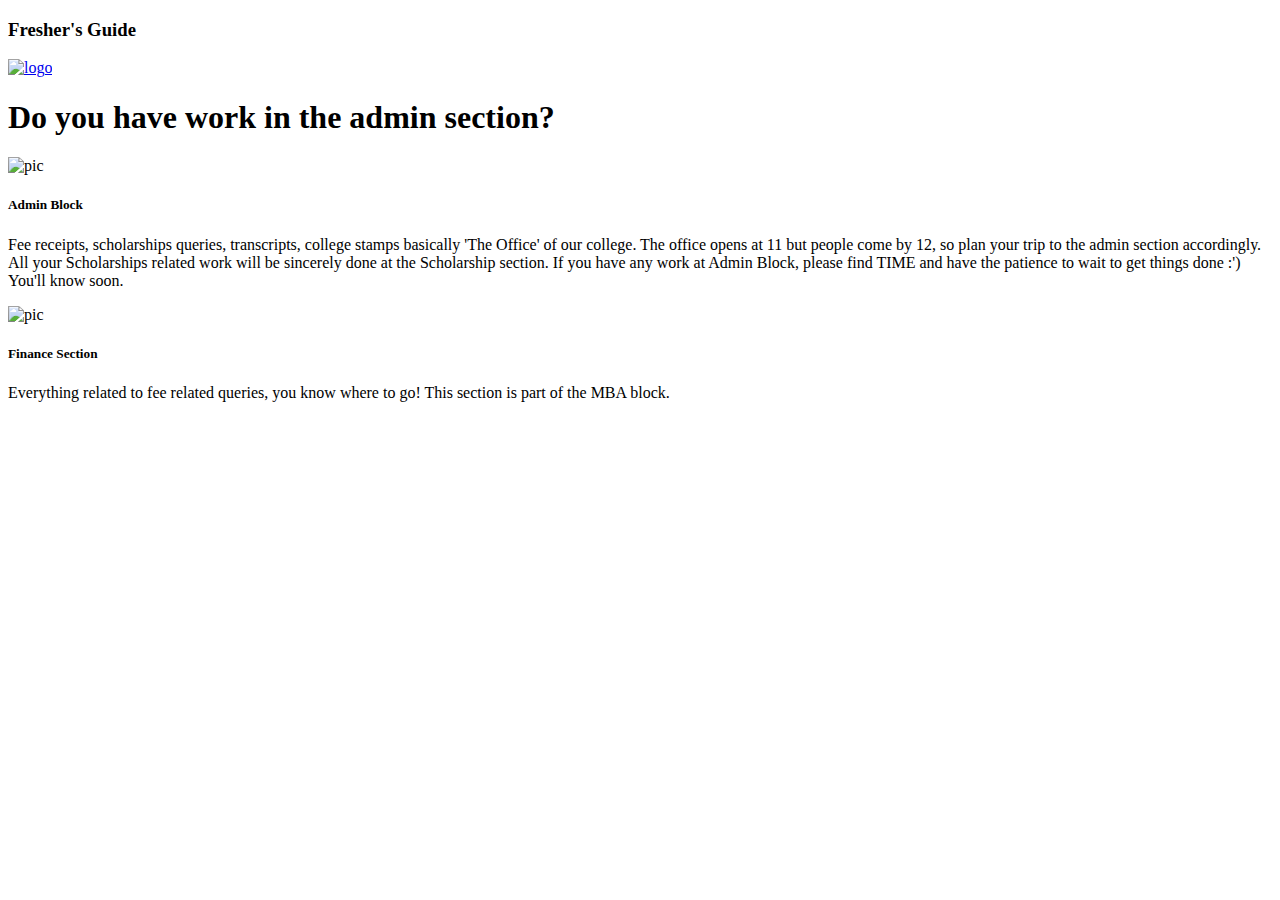
==== admin.html @ cdd2f2a5 "content addition" ====
<!doctype html>
<html lang="en">
  <head>
    <!-- Required meta tags -->
    <meta charset="utf-8">
    <meta name="viewport" content="width=device-width, initial-scale=1">

    <!-- Bootstrap CSS -->
    <link href="https://cdn.jsdelivr.net/npm/bootstrap@5.1.3/dist/css/bootstrap.min.css" rel="stylesheet" integrity="sha384-1BmE4kWBq78iYhFldvKuhfTAU6auU8tT94WrHftjDbrCEXSU1oBoqyl2QvZ6jIW3" crossorigin="anonymous">
    <link href="style.css" rel="stylesheet">

    <title>Fresher's Guide | GDSC JSSSSTU</title>
  </head>
  <body>

    <!--Header-->
    <div class="container-fluid">
      <div class="row bg-white px-3">
          <div class="col-lg-9 col-md-7 pt-3 py-md-3">
              <h3 class="text-center text-md-start">Fresher's Guide</h3>
          </div>
          <div class="col-lg-3 col-md-5 logo pb-2 py-md-2 d-flex justify-content-center justify-content-lg-start">
              <a href="https://dscjssstu.in" target="_blank">
                  <img src="./images/logo.PNG" alt="logo"/>
              </a>
          </div>
      </div>
  </div>
    
    <div class="container-fluid main-div py-3">

        <div class="row d-flex justify-content-center p-3">
          <h1 class="text-center text-white fw-bold">Do you have work in the admin section?
          </h1>
        </div>

        <!--A Point-->
        <div class="row d-flex justify-content-center p-3">
            <div class="col-md-8">
                <div class="card mb-3">
                    <div class="row g-0">

                      <div class="col-md-4">
                        <!--Image-->
                        <img src="..." class="img-fluid rounded-start" alt="pic">
                      </div>

                      <div class="col-md-8">
                        <div class="card-body py-4">
                          <!--Point Title-->
                          <h5 class="card-title">
                              Admin Block
                          </h5>

                          <!--Point Content-->
                          <p class="card-text">
                            Fee receipts, scholarships queries, transcripts, college stamps basically 'The Office' of our college. 
                            The office opens at 11 but people come by 12, so plan your trip to the admin section accordingly.
                            
                            All your Scholarships related work will be sincerely done at the Scholarship section. 
                            
                            If you have any work at Admin Block, please find TIME and have the patience to wait to get things done :') You'll know soon. 
                            
                          </p>
                        </div>
                      </div>
                      
                    </div>
                  </div>
            </div>
        </div>

        <div class="row d-flex justify-content-center p-3">
          <div class="col-md-8">
              <div class="card mb-3">
                  <div class="row g-0">

                    <div class="col-md-4">
                      <!--Image-->
                      <img src="..." class="img-fluid rounded-start" alt="pic">
                    </div>

                    <div class="col-md-8">
                      <div class="card-body py-4">
                        <!--Point Title-->
                        <h5 class="card-title">
                            Finance Section
                        </h5>

                        <!--Point Content-->
                        <p class="card-text">
                          Everything related to fee related queries, you know where to go! 
                          This section is part of the MBA block.
                          
                        </p>
                      </div>
                    </div>
                    
                  </div>
                </div>
          </div>
      </div>


    </div>
    <script src="https://cdn.jsdelivr.net/npm/bootstrap@5.1.3/dist/js/bootstrap.bundle.min.js" integrity="sha384-ka7Sk0Gln4gmtz2MlQnikT1wXgYsOg+OMhuP+IlRH9sENBO0LRn5q+8nbTov4+1p" crossorigin="anonymous"></script>
  </body>
</html>
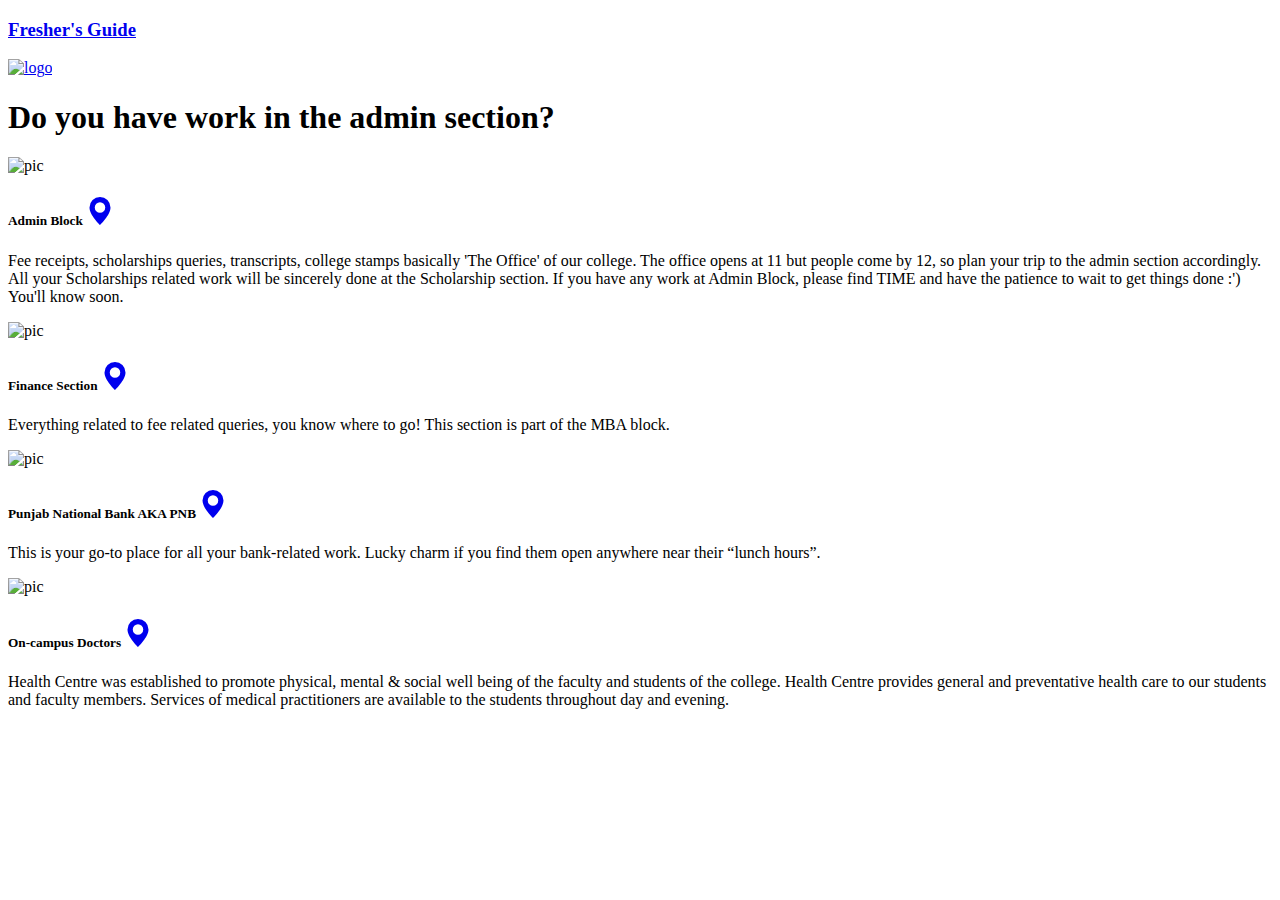
==== commit b4b3939e: "shift pnb" ====
--- a/admin.html
+++ b/admin.html
@@ -17,7 +17,7 @@
     <div class="container-fluid">
       <div class="row bg-white px-3">
           <div class="col-lg-9 col-md-7 pt-3 py-md-3">
-              <h3 class="text-center text-md-start">Fresher's Guide</h3>
+            <a href="./index.html"><h3 class="text-center text-md-start">Fresher's Guide</h3></a>
           </div>
           <div class="col-lg-3 col-md-5 logo pb-2 py-md-2 d-flex justify-content-center justify-content-lg-start">
               <a href="https://dscjssstu.in" target="_blank">
@@ -42,7 +42,7 @@
 
                       <div class="col-md-4">
                         <!--Image-->
-                        <img src="..." class="img-fluid rounded-start" alt="pic">
+                        <img src="./images/Admin_Block.jpg" class="img-fluid rounded-start" alt="pic">
                       </div>
 
                       <div class="col-md-8">
@@ -50,6 +50,16 @@
                           <!--Point Title-->
                           <h5 class="card-title">
                               Admin Block
+
+                              <!--Maps Link-->
+                              <a href="https://goo.gl/maps/x4va1oCsjJj4Rytr9" class="map-link">
+                                <span class="float-end pe-2">
+                                  <svg xmlns="http://www.w3.org/2000/svg" width="28" height="28" fill="currentColor" class="bi bi-geo-alt-fill" viewBox="0 0 16 16">
+                                    <path d="M8 16s6-5.686 6-10A6 6 0 0 0 2 6c0 4.314 6 10 6 10zm0-7a3 3 0 1 1 0-6 3 3 0 0 1 0 6z"/>
+                                  </svg>
+                                </span>
+                              </a>
+                              
                           </h5>
 
                           <!--Point Content-->
@@ -77,14 +87,22 @@
 
                     <div class="col-md-4">
                       <!--Image-->
-                      <img src="..." class="img-fluid rounded-start" alt="pic">
+                      <img src="./images/MBA_Block.jpg" class="img-fluid rounded-start" alt="pic">
                     </div>
 
                     <div class="col-md-8">
                       <div class="card-body py-4">
                         <!--Point Title-->
                         <h5 class="card-title">
-                            Finance Section
+                          Finance Section
+                          <a href="https://goo.gl/maps/N7MP6RCHzWBEji9PA" class="map-link">
+                            <span class="float-end pe-2">
+                              <svg xmlns="http://www.w3.org/2000/svg" width="28" height="28" fill="currentColor" class="bi bi-geo-alt-fill" viewBox="0 0 16 16">
+                                <path d="M8 16s6-5.686 6-10A6 6 0 0 0 2 6c0 4.314 6 10 6 10zm0-7a3 3 0 1 1 0-6 3 3 0 0 1 0 6z"/>
+                              </svg>
+                            </span>
+                          </a>
+
                         </h5>
 
                         <!--Point Content-->
@@ -101,6 +119,84 @@
           </div>
       </div>
 
+              <!--A Point-->
+              <div class="row d-flex justify-content-center p-3">
+                <div class="col-md-8">
+                    <div class="card mb-3">
+                        <div class="row g-0">
+      
+                          <div class="col-md-4">
+                            <!--Image-->
+                            <img src="./images/pnb.jpeg" class="img-fluid rounded-start" alt="pic">
+                          </div>
+      
+                          <div class="col-md-8">
+                            <div class="card-body py-4">
+                              <!--Point Title-->
+                              <h5 class="card-title">
+                                Punjab National Bank AKA PNB
+                                <a href="https://goo.gl/maps/VvmDCeKuVsyxuZ137" class="map-link">
+                                  <span class="float-end pe-2">
+                                    <svg xmlns="http://www.w3.org/2000/svg" width="28" height="28" fill="currentColor" class="bi bi-geo-alt-fill" viewBox="0 0 16 16">
+                                      <path d="M8 16s6-5.686 6-10A6 6 0 0 0 2 6c0 4.314 6 10 6 10zm0-7a3 3 0 1 1 0-6 3 3 0 0 1 0 6z"/>
+                                    </svg>
+                                  </span>
+                                </a>
+      
+                              </h5>
+      
+                              <!--Point Content-->
+                              <p class="card-text">
+                                This is your go-to place for all your bank-related work. Lucky charm if you find them open anywhere near their “lunch hours”.
+      
+                              </p>
+                            </div>
+                          </div>
+                          
+                        </div>
+                      </div>
+                </div>
+            </div>
+            
+      <div class="row d-flex justify-content-center p-3">
+        <div class="col-md-8">
+            <div class="card mb-3">
+                <div class="row g-0">
+
+                  <div class="col-md-4">
+                    <!--Image-->
+                    <img src="./images/doctors.jpg" class="img-fluid rounded-start" alt="pic">
+                  </div>
+
+                  <div class="col-md-8">
+                    <div class="card-body py-4">
+                      <!--Point Title-->
+                      <h5 class="card-title">
+                          On-campus Doctors
+                          <!--Maps Link-->
+                          <a href="https://maps.app.goo.gl/tuLLYju1CHkwHuum7" class="map-link">
+                            <span class="float-end pe-2">
+                              <svg xmlns="http://www.w3.org/2000/svg" width="28" height="28" fill="currentColor" class="bi bi-geo-alt-fill" viewBox="0 0 16 16">
+                                <path d="M8 16s6-5.686 6-10A6 6 0 0 0 2 6c0 4.314 6 10 6 10zm0-7a3 3 0 1 1 0-6 3 3 0 0 1 0 6z"/>
+                              </svg>
+                            </span>
+                          </a>
+                      </h5>
+
+                      <!--Point Content-->
+                      <p class="card-text">
+                        Health Centre was established to promote physical, mental & social well being of the faculty and 
+                        students of the college. Health Centre provides general and preventative health care to our students 
+                        and faculty members. Services of medical practitioners are available to the students throughout day 
+                        and evening. 
+                      </p>
+                    </div>
+                  </div>
+                  
+                </div>
+              </div>
+        </div>
+    </div>
 
     </div>
     <script src="https://cdn.jsdelivr.net/npm/bootstrap@5.1.3/dist/js/bootstrap.bundle.min.js" integrity="sha384-ka7Sk0Gln4gmtz2MlQnikT1wXgYsOg+OMhuP+IlRH9sENBO0LRn5q+8nbTov4+1p" crossorigin="anonymous"></script>
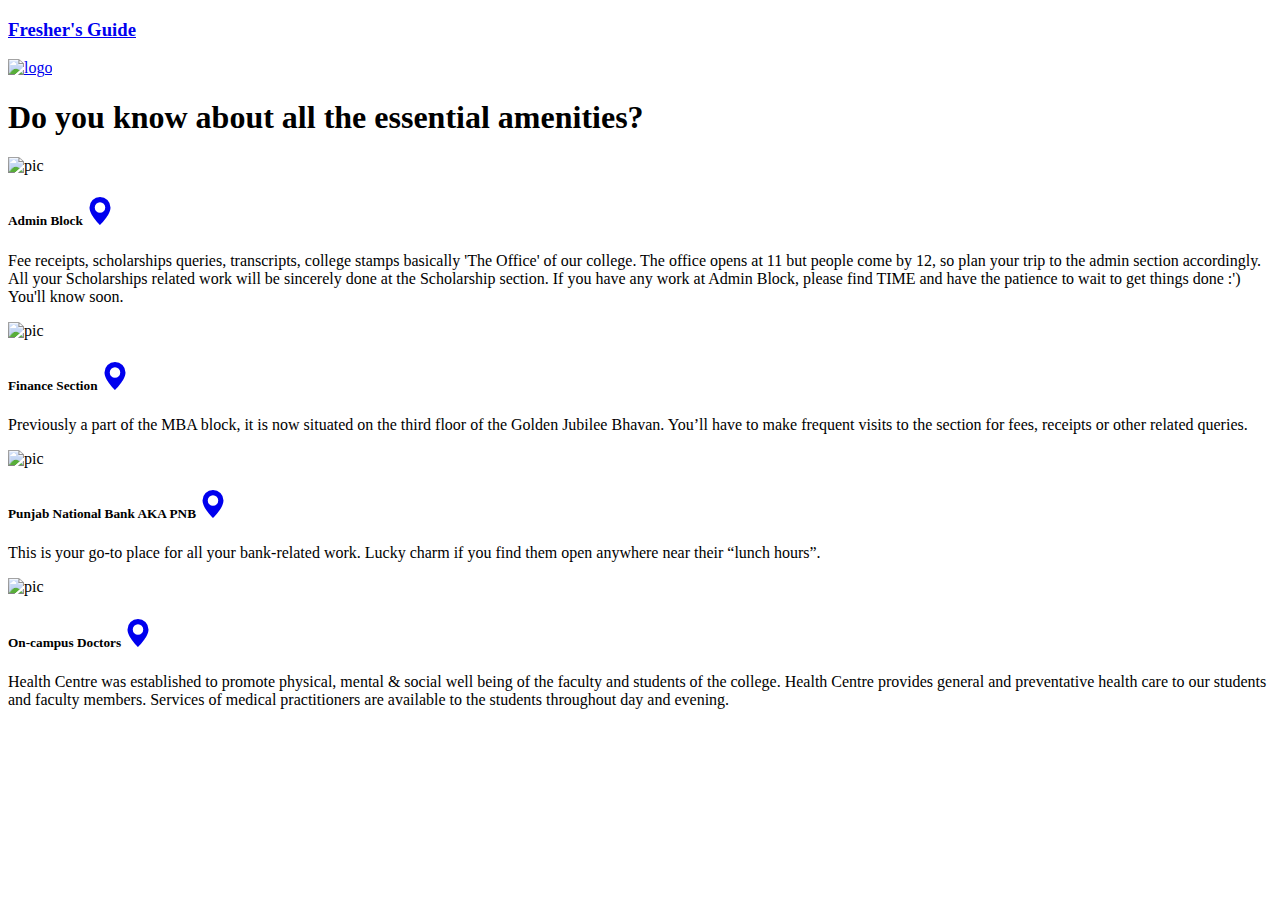
==== commit 05509923: "Updated content for newly added places" ====
--- a/admin.html
+++ b/admin.html
@@ -1,204 +1,273 @@
-<!doctype html>
+<!DOCTYPE html>
 <html lang="en">
   <head>
     <!-- Required meta tags -->
-    <meta charset="utf-8">
-    <meta name="viewport" content="width=device-width, initial-scale=1">
+    <meta charset="utf-8" />
+    <meta name="viewport" content="width=device-width, initial-scale=1" />
 
     <!-- Bootstrap CSS -->
-    <link href="https://cdn.jsdelivr.net/npm/bootstrap@5.1.3/dist/css/bootstrap.min.css" rel="stylesheet" integrity="sha384-1BmE4kWBq78iYhFldvKuhfTAU6auU8tT94WrHftjDbrCEXSU1oBoqyl2QvZ6jIW3" crossorigin="anonymous">
-    <link href="style.css" rel="stylesheet">
+    <link
+      href="https://cdn.jsdelivr.net/npm/bootstrap@5.1.3/dist/css/bootstrap.min.css"
+      rel="stylesheet"
+      integrity="sha384-1BmE4kWBq78iYhFldvKuhfTAU6auU8tT94WrHftjDbrCEXSU1oBoqyl2QvZ6jIW3"
+      crossorigin="anonymous"
+    />
+    <link href="style.css" rel="stylesheet" />
 
     <title>Fresher's Guide | GDSC JSSSSTU</title>
   </head>
   <body>
-
     <!--Header-->
     <div class="container-fluid">
       <div class="row bg-white px-3">
-          <div class="col-lg-9 col-md-7 pt-3 py-md-3">
-            <a href="./index.html"><h3 class="text-center text-md-start">Fresher's Guide</h3></a>
-          </div>
-          <div class="col-lg-3 col-md-5 logo pb-2 py-md-2 d-flex justify-content-center justify-content-lg-start">
-              <a href="https://dscjssstu.in" target="_blank">
-                  <img src="./images/logo.PNG" alt="logo"/>
-              </a>
-          </div>
-      </div>
-  </div>
-    
+        <div class="col-lg-9 col-md-7 pt-3 py-md-3">
+          <a href="./index.html"
+            ><h3 class="text-center text-md-start">Fresher's Guide</h3></a
+          >
+        </div>
+        <div
+          class="col-lg-3 col-md-5 logo pb-2 py-md-2 d-flex justify-content-center justify-content-lg-start"
+        >
+          <a target="_blank"  href="https://dscjssstu.in" target="_blank">
+            <img src="./images/logo.PNG" alt="logo" />
+          </a>
+        </div>
+      </div>
+    </div>
+
     <div class="container-fluid main-div py-3">
-
-        <div class="row d-flex justify-content-center p-3">
-          <h1 class="text-center text-white fw-bold">Do you have work in the admin section?
-          </h1>
-        </div>
-
-        <!--A Point-->
-        <div class="row d-flex justify-content-center p-3">
-            <div class="col-md-8">
-                <div class="card mb-3">
-                    <div class="row g-0">
-
-                      <div class="col-md-4">
-                        <!--Image-->
-                        <img src="./images/Admin_Block.jpg" class="img-fluid rounded-start" alt="pic">
-                      </div>
-
-                      <div class="col-md-8">
-                        <div class="card-body py-4">
-                          <!--Point Title-->
-                          <h5 class="card-title">
-                              Admin Block
-
-                              <!--Maps Link-->
-                              <a href="https://goo.gl/maps/x4va1oCsjJj4Rytr9" class="map-link">
-                                <span class="float-end pe-2">
-                                  <svg xmlns="http://www.w3.org/2000/svg" width="28" height="28" fill="currentColor" class="bi bi-geo-alt-fill" viewBox="0 0 16 16">
-                                    <path d="M8 16s6-5.686 6-10A6 6 0 0 0 2 6c0 4.314 6 10 6 10zm0-7a3 3 0 1 1 0-6 3 3 0 0 1 0 6z"/>
-                                  </svg>
-                                </span>
-                              </a>
-                              
-                          </h5>
-
-                          <!--Point Content-->
-                          <p class="card-text">
-                            Fee receipts, scholarships queries, transcripts, college stamps basically 'The Office' of our college. 
-                            The office opens at 11 but people come by 12, so plan your trip to the admin section accordingly.
-                            
-                            All your Scholarships related work will be sincerely done at the Scholarship section. 
-                            
-                            If you have any work at Admin Block, please find TIME and have the patience to wait to get things done :') You'll know soon. 
-                            
-                          </p>
-                        </div>
-                      </div>
-                      
-                    </div>
-                  </div>
-            </div>
-        </div>
-
-        <div class="row d-flex justify-content-center p-3">
-          <div class="col-md-8">
-              <div class="card mb-3">
-                  <div class="row g-0">
-
-                    <div class="col-md-4">
-                      <!--Image-->
-                      <img src="./images/MBA_Block.jpg" class="img-fluid rounded-start" alt="pic">
-                    </div>
-
-                    <div class="col-md-8">
-                      <div class="card-body py-4">
-                        <!--Point Title-->
-                        <h5 class="card-title">
-                          Finance Section
-                          <a href="https://goo.gl/maps/N7MP6RCHzWBEji9PA" class="map-link">
-                            <span class="float-end pe-2">
-                              <svg xmlns="http://www.w3.org/2000/svg" width="28" height="28" fill="currentColor" class="bi bi-geo-alt-fill" viewBox="0 0 16 16">
-                                <path d="M8 16s6-5.686 6-10A6 6 0 0 0 2 6c0 4.314 6 10 6 10zm0-7a3 3 0 1 1 0-6 3 3 0 0 1 0 6z"/>
-                              </svg>
-                            </span>
-                          </a>
-
-                        </h5>
-
-                        <!--Point Content-->
-                        <p class="card-text">
-                          Everything related to fee related queries, you know where to go! 
-                          This section is part of the MBA block.
-                          
-                        </p>
-                      </div>
-                    </div>
-                    
-                  </div>
-                </div>
-          </div>
-      </div>
-
-              <!--A Point-->
-              <div class="row d-flex justify-content-center p-3">
-                <div class="col-md-8">
-                    <div class="card mb-3">
-                        <div class="row g-0">
-      
-                          <div class="col-md-4">
-                            <!--Image-->
-                            <img src="./images/pnb.jpeg" class="img-fluid rounded-start" alt="pic">
-                          </div>
-      
-                          <div class="col-md-8">
-                            <div class="card-body py-4">
-                              <!--Point Title-->
-                              <h5 class="card-title">
-                                Punjab National Bank AKA PNB
-                                <a href="https://goo.gl/maps/VvmDCeKuVsyxuZ137" class="map-link">
-                                  <span class="float-end pe-2">
-                                    <svg xmlns="http://www.w3.org/2000/svg" width="28" height="28" fill="currentColor" class="bi bi-geo-alt-fill" viewBox="0 0 16 16">
-                                      <path d="M8 16s6-5.686 6-10A6 6 0 0 0 2 6c0 4.314 6 10 6 10zm0-7a3 3 0 1 1 0-6 3 3 0 0 1 0 6z"/>
-                                    </svg>
-                                  </span>
-                                </a>
-      
-                              </h5>
-      
-                              <!--Point Content-->
-                              <p class="card-text">
-                                This is your go-to place for all your bank-related work. Lucky charm if you find them open anywhere near their “lunch hours”.
-      
-                              </p>
-                            </div>
-                          </div>
-                          
-                        </div>
-                      </div>
-                </div>
-            </div>
-            
-      <div class="row d-flex justify-content-center p-3">
-        <div class="col-md-8">
-            <div class="card mb-3">
-                <div class="row g-0">
-
-                  <div class="col-md-4">
-                    <!--Image-->
-                    <img src="./images/doctors.jpg" class="img-fluid rounded-start" alt="pic">
-                  </div>
-
-                  <div class="col-md-8">
-                    <div class="card-body py-4">
-                      <!--Point Title-->
-                      <h5 class="card-title">
-                          On-campus Doctors
-                          <!--Maps Link-->
-                          <a href="https://maps.app.goo.gl/tuLLYju1CHkwHuum7" class="map-link">
-                            <span class="float-end pe-2">
-                              <svg xmlns="http://www.w3.org/2000/svg" width="28" height="28" fill="currentColor" class="bi bi-geo-alt-fill" viewBox="0 0 16 16">
-                                <path d="M8 16s6-5.686 6-10A6 6 0 0 0 2 6c0 4.314 6 10 6 10zm0-7a3 3 0 1 1 0-6 3 3 0 0 1 0 6z"/>
-                              </svg>
-                            </span>
-                          </a>
-                      </h5>
-
-                      <!--Point Content-->
-                      <p class="card-text">
-                        Health Centre was established to promote physical, mental & social well being of the faculty and 
-                        students of the college. Health Centre provides general and preventative health care to our students 
-                        and faculty members. Services of medical practitioners are available to the students throughout day 
-                        and evening. 
-                      </p>
-                    </div>
-                  </div>
-                  
-                </div>
-              </div>
-        </div>
+      <div class="row d-flex justify-content-center p-3">
+        <h1 class="text-center text-white fw-bold">
+          Do you know about all the essential amenities?
+        </h1>
+      </div>
+
+      <!--A Point-->
+      <div class="row d-flex justify-content-center p-3">
+        <div class="col-md-8">
+          <div class="card mb-3">
+            <div class="row g-0">
+              <div class="col-md-4">
+                <!--Image-->
+                <img
+                  src="./images/admin_page/Admin_Block.jpg"
+                  class="img-fluid rounded-start"
+                  alt="pic"
+                />
+              </div>
+
+              <div class="col-md-8">
+                <div class="card-body py-4">
+                  <!--Point Title-->
+                  <h5 class="card-title">
+                    Admin Block
+
+                    <!--Maps Link-->
+                    <a target="_blank" 
+                      href="https://goo.gl/maps/x4va1oCsjJj4Rytr9"
+                      class="map-link"
+                    >
+                      <span class="float-end pe-2">
+                        <svg
+                          xmlns="http://www.w3.org/2000/svg"
+                          width="28"
+                          height="28"
+                          fill="currentColor"
+                          class="bi bi-geo-alt-fill"
+                          viewBox="0 0 16 16"
+                        >
+                          <path
+                            d="M8 16s6-5.686 6-10A6 6 0 0 0 2 6c0 4.314 6 10 6 10zm0-7a3 3 0 1 1 0-6 3 3 0 0 1 0 6z"
+                          />
+                        </svg>
+                      </span>
+                    </a>
+                  </h5>
+
+                  <!--Point Content-->
+                  <p class="card-text">
+                    Fee receipts, scholarships queries, transcripts, college
+                    stamps basically 'The Office' of our college. The office
+                    opens at 11 but people come by 12, so plan your trip to the
+                    admin section accordingly. All your Scholarships related
+                    work will be sincerely done at the Scholarship section. If
+                    you have any work at Admin Block, please find TIME and have
+                    the patience to wait to get things done :') You'll know
+                    soon.
+                  </p>
+                </div>
+              </div>
+            </div>
+          </div>
+        </div>
+      </div>
+
+      <div class="row d-flex justify-content-center p-3">
+        <div class="col-md-8">
+          <div class="card mb-3">
+            <div class="row g-0">
+              <div class="col-md-4">
+                <!--Image-->
+                <img
+                  src="./images/admin_page/finance_section_2.jpg"
+                  class="img-fluid rounded-start"
+                  alt="pic"
+                />
+              </div>
+
+              <div class="col-md-8">
+                <div class="card-body py-4">
+                  <!--Point Title-->
+                  <h5 class="card-title">
+                    Finance Section
+                    <a target="_blank" 
+                      href="https://goo.gl/maps/jCd5AzAHMkTEX6i5A"
+                      class="map-link"
+                    >
+                      <span class="float-end pe-2">
+                        <svg
+                          xmlns="http://www.w3.org/2000/svg"
+                          width="28"
+                          height="28"
+                          fill="currentColor"
+                          class="bi bi-geo-alt-fill"
+                          viewBox="0 0 16 16"
+                        >
+                          <path
+                            d="M8 16s6-5.686 6-10A6 6 0 0 0 2 6c0 4.314 6 10 6 10zm0-7a3 3 0 1 1 0-6 3 3 0 0 1 0 6z"
+                          />
+                        </svg>
+                      </span>
+                    </a>
+                  </h5>
+
+                  <!--Point Content-->
+                  <p class="card-text">
+                    Previously a part of the MBA block, it is now situated on
+                    the third floor of the Golden Jubilee Bhavan. You’ll have to
+                    make frequent visits to the section for fees, receipts or
+                    other related queries.
+                  </p>
+                </div>
+              </div>
+            </div>
+          </div>
+        </div>
+      </div>
+
+      <!--A Point-->
+      <div class="row d-flex justify-content-center p-3">
+        <div class="col-md-8">
+          <div class="card mb-3">
+            <div class="row g-0">
+              <div class="col-md-4">
+                <!--Image-->
+                <img
+                  src="./images/admin_page/pnb.jpeg"
+                  class="img-fluid rounded-start"
+                  alt="pic"
+                />
+              </div>
+
+              <div class="col-md-8">
+                <div class="card-body py-4">
+                  <!--Point Title-->
+                  <h5 class="card-title">
+                    Punjab National Bank AKA PNB
+                    <a target="_blank" 
+                      href="https://goo.gl/maps/VvmDCeKuVsyxuZ137"
+                      class="map-link"
+                    >
+                      <span class="float-end pe-2">
+                        <svg
+                          xmlns="http://www.w3.org/2000/svg"
+                          width="28"
+                          height="28"
+                          fill="currentColor"
+                          class="bi bi-geo-alt-fill"
+                          viewBox="0 0 16 16"
+                        >
+                          <path
+                            d="M8 16s6-5.686 6-10A6 6 0 0 0 2 6c0 4.314 6 10 6 10zm0-7a3 3 0 1 1 0-6 3 3 0 0 1 0 6z"
+                          />
+                        </svg>
+                      </span>
+                    </a>
+                  </h5>
+
+                  <!--Point Content-->
+                  <p class="card-text">
+                    This is your go-to place for all your bank-related work.
+                    Lucky charm if you find them open anywhere near their “lunch
+                    hours”.
+                  </p>
+                </div>
+              </div>
+            </div>
+          </div>
+        </div>
+      </div>
+
+      <div class="row d-flex justify-content-center p-3">
+        <div class="col-md-8">
+          <div class="card mb-3">
+            <div class="row g-0">
+              <div class="col-md-4">
+                <!--Image-->
+                <img
+                  src="./images/admin_page/doctors.jpg"
+                  class="img-fluid rounded-start"
+                  alt="pic"
+                />
+              </div>
+
+              <div class="col-md-8">
+                <div class="card-body py-4">
+                  <!--Point Title-->
+                  <h5 class="card-title">
+                    On-campus Doctors
+                    <!--Maps Link-->
+                    <a target="_blank" 
+                      href="https://maps.app.goo.gl/tuLLYju1CHkwHuum7"
+                      class="map-link"
+                    >
+                      <span class="float-end pe-2">
+                        <svg
+                          xmlns="http://www.w3.org/2000/svg"
+                          width="28"
+                          height="28"
+                          fill="currentColor"
+                          class="bi bi-geo-alt-fill"
+                          viewBox="0 0 16 16"
+                        >
+                          <path
+                            d="M8 16s6-5.686 6-10A6 6 0 0 0 2 6c0 4.314 6 10 6 10zm0-7a3 3 0 1 1 0-6 3 3 0 0 1 0 6z"
+                          />
+                        </svg>
+                      </span>
+                    </a>
+                  </h5>
+
+                  <!--Point Content-->
+                  <p class="card-text">
+                    Health Centre was established to promote physical, mental &
+                    social well being of the faculty and students of the
+                    college. Health Centre provides general and preventative
+                    health care to our students and faculty members. Services of
+                    medical practitioners are available to the students
+                    throughout day and evening.
+                  </p>
+                </div>
+              </div>
+            </div>
+          </div>
+        </div>
+      </div>
     </div>
-
-    </div>
-    <script src="https://cdn.jsdelivr.net/npm/bootstrap@5.1.3/dist/js/bootstrap.bundle.min.js" integrity="sha384-ka7Sk0Gln4gmtz2MlQnikT1wXgYsOg+OMhuP+IlRH9sENBO0LRn5q+8nbTov4+1p" crossorigin="anonymous"></script>
+    <script
+      src="https://cdn.jsdelivr.net/npm/bootstrap@5.1.3/dist/js/bootstrap.bundle.min.js"
+      integrity="sha384-ka7Sk0Gln4gmtz2MlQnikT1wXgYsOg+OMhuP+IlRH9sENBO0LRn5q+8nbTov4+1p"
+      crossorigin="anonymous"
+    ></script>
   </body>
 </html>
